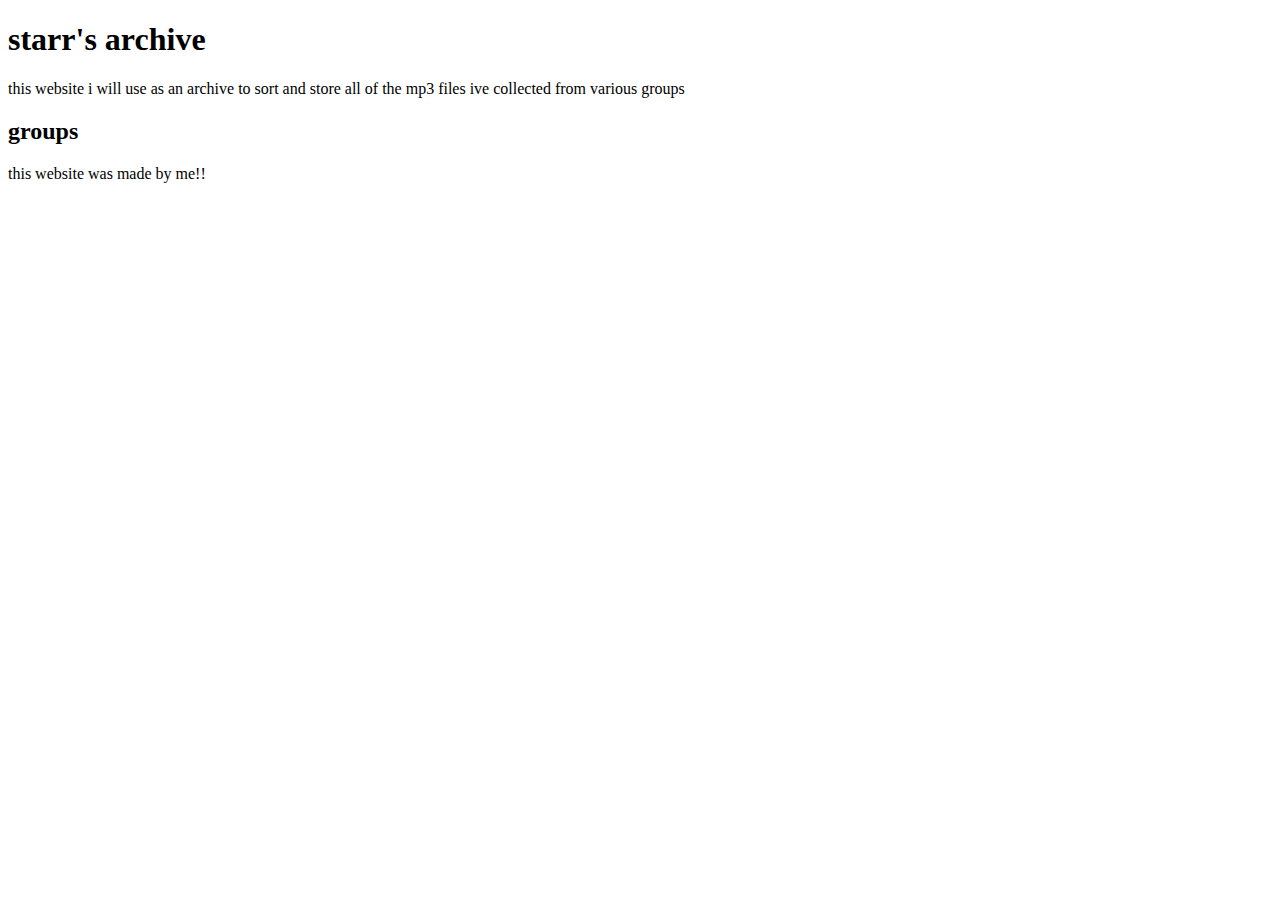
==== index.html @ 500b208c "rlly rlly me im a cherry on top" ====
<!DOCTYPE html>

<html>
    <head>
        <meta charset="utf-8">
        <meta http-equiv="X-UA-Compatible" content="IE=edge">
        <title>starr's archive</title>
        <meta name="description" content="">
        <meta name="viewport" content="width=device-width, initial-scale=1">
        <link rel="stylesheet" href="stylesheet.css">
    </head>
    <body>
        <h1>starr's archive</h1>
        <div class="row">
        
            <div class="normal">
                <p class="a">this website i will use as an archive to sort and store all of the mp3 files ive collected from various groups</p>
            </div>
    
            <div class="normal">
                <h2>groups</h2>
            
            </div>
  
        
            <footer class="a">this website was made by me!!</footer>

        </div>
    </body>
</html>
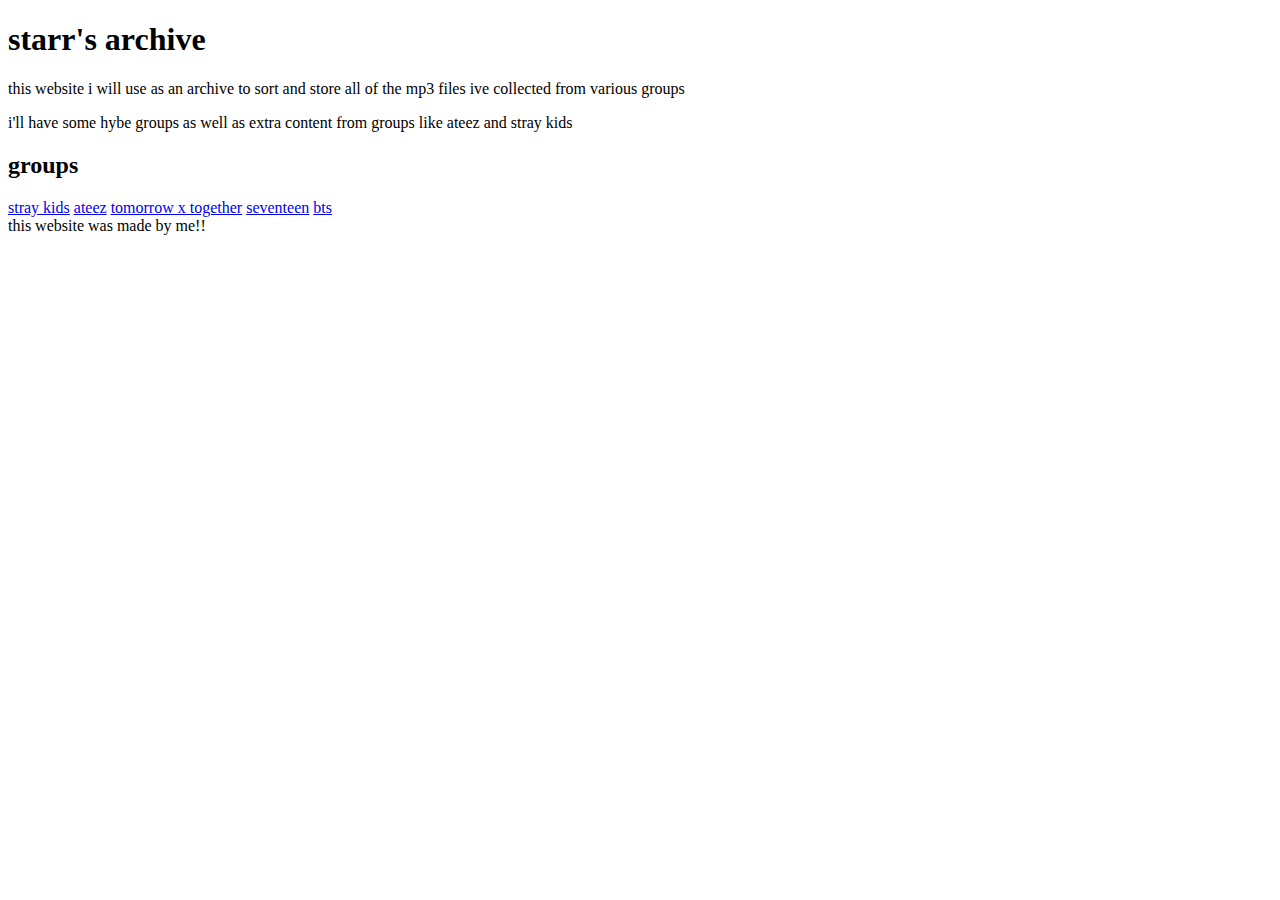
==== commit ed7fa950: "hana dul set net" ====
--- a/index.html
+++ b/index.html
@@ -14,11 +14,18 @@
         <div class="row">
         
             <div class="normal">
-                <p class="a">this website i will use as an archive to sort and store all of the mp3 files ive collected from various groups</p>
+                <p>this website i will use as an archive to sort and store all of the mp3 files ive collected from various groups</p>
+                <p>i'll have some hybe groups as well as extra content from groups like ateez and stray kids</p>
+
             </div>
     
             <div class="normal">
                 <h2>groups</h2>
+                <a href="skz.html">stray kids</a>
+                <a href="atz.html">ateez</a>
+                <a href="txt.html">tomorrow x together</a>
+                <a href="svt.html">seventeen</a>
+                <a href="bts.html">bts</a>
             
             </div>
   
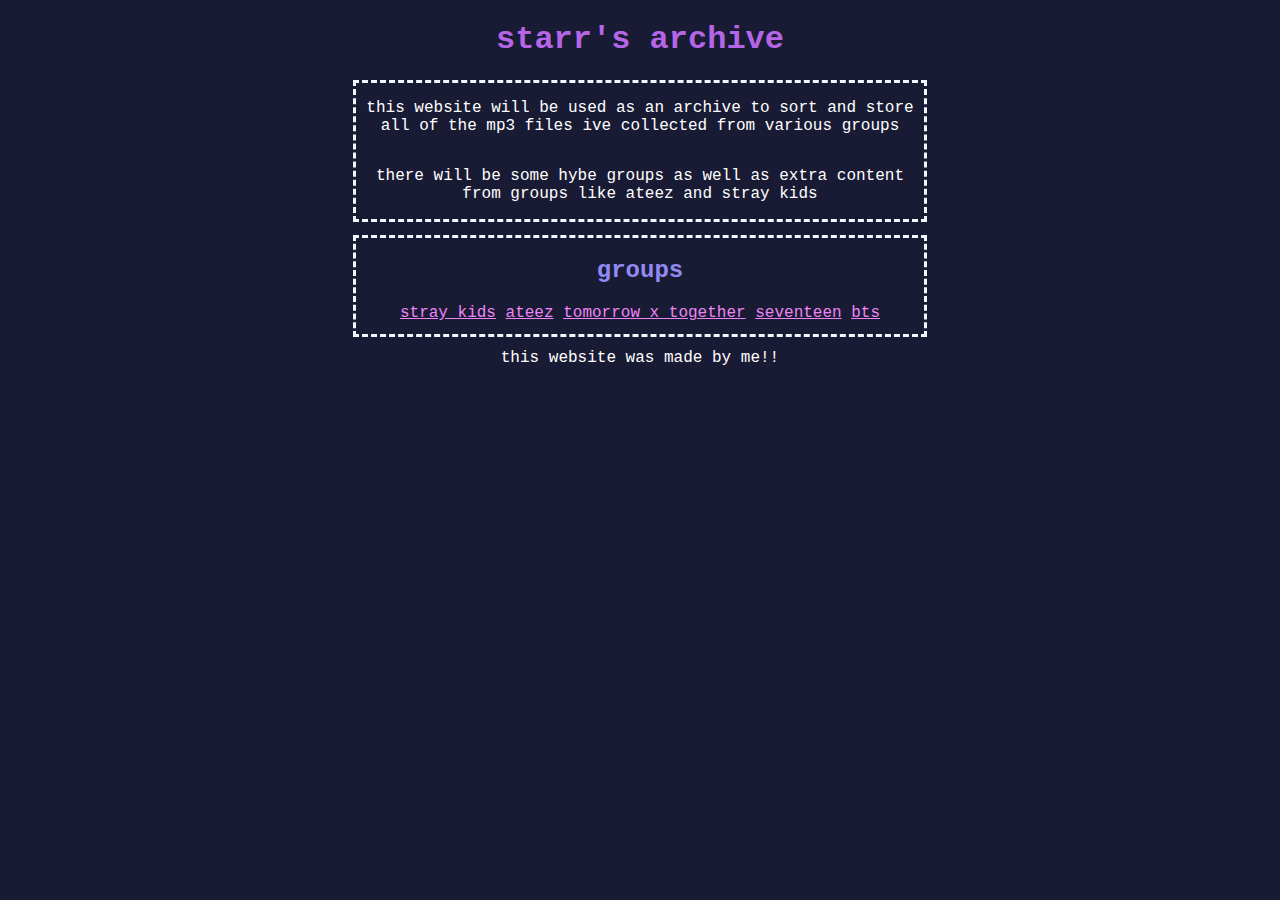
==== commit 835faa87: "feeling edgy watch me take it all" ====
--- a/index.html
+++ b/index.html
@@ -14,8 +14,8 @@
         <div class="row">
         
             <div class="normal">
-                <p>this website i will use as an archive to sort and store all of the mp3 files ive collected from various groups</p>
-                <p>i'll have some hybe groups as well as extra content from groups like ateez and stray kids</p>
+                <p>this website will be used as an archive to sort and store all of the mp3 files ive collected from various groups</p>
+                <p>there will be some hybe groups as well as extra content from groups like ateez and stray kids</p>
 
             </div>
     
--- a/stylesheet.css
+++ b/stylesheet.css
@@ -0,0 +1,70 @@
+body {
+    background-color: #191b34;
+    font-family: 'Courier New', Courier, monospace;
+  }
+
+  h1 {
+    color: #b566e7;
+    text-align: center;
+  }
+
+  h2 {
+    color: #918af3;
+    text-align: center;
+  }
+
+  p {
+    color: #ffffff;
+    display: inline-block;
+    text-align: center;
+  }
+
+  a {
+    color: #ec85f6;
+    display: inline-block;
+    align-items: center;
+    padding-bottom: 2%;
+  }
+
+  a:hover {
+    color:rgb(127, 81, 243);
+  }
+
+  .normal{
+    border-style: dashed;
+    border-color: aliceblue;
+    width: 45%;
+    margin: auto;
+    text-align: center;
+    margin-bottom: 1%
+ }
+
+ .collapsible {
+    background-color: #4b025b;
+    color: #64027c;
+    cursor: pointer;
+    padding: 1%;
+    width: 100%;
+    border: none;
+    text-align: center;
+    outline: none;
+    font-size: 60%;
+  }
+  
+  /* Add a background color to the button if it is clicked on (add the .active class with JS), and when you move the mouse over it (hover) */
+  .active, .collapsible:hover {
+    background-color: #5b53f3;
+  }
+  
+  /* Style the collapsible content. Note: hidden by default */
+  .content {
+    padding: 0 1%;
+    display: none;
+    overflow: hidden;
+    background-color: #191b34;
+  }
+
+ footer {
+    text-align: center;
+    color: #ffffff;
+  }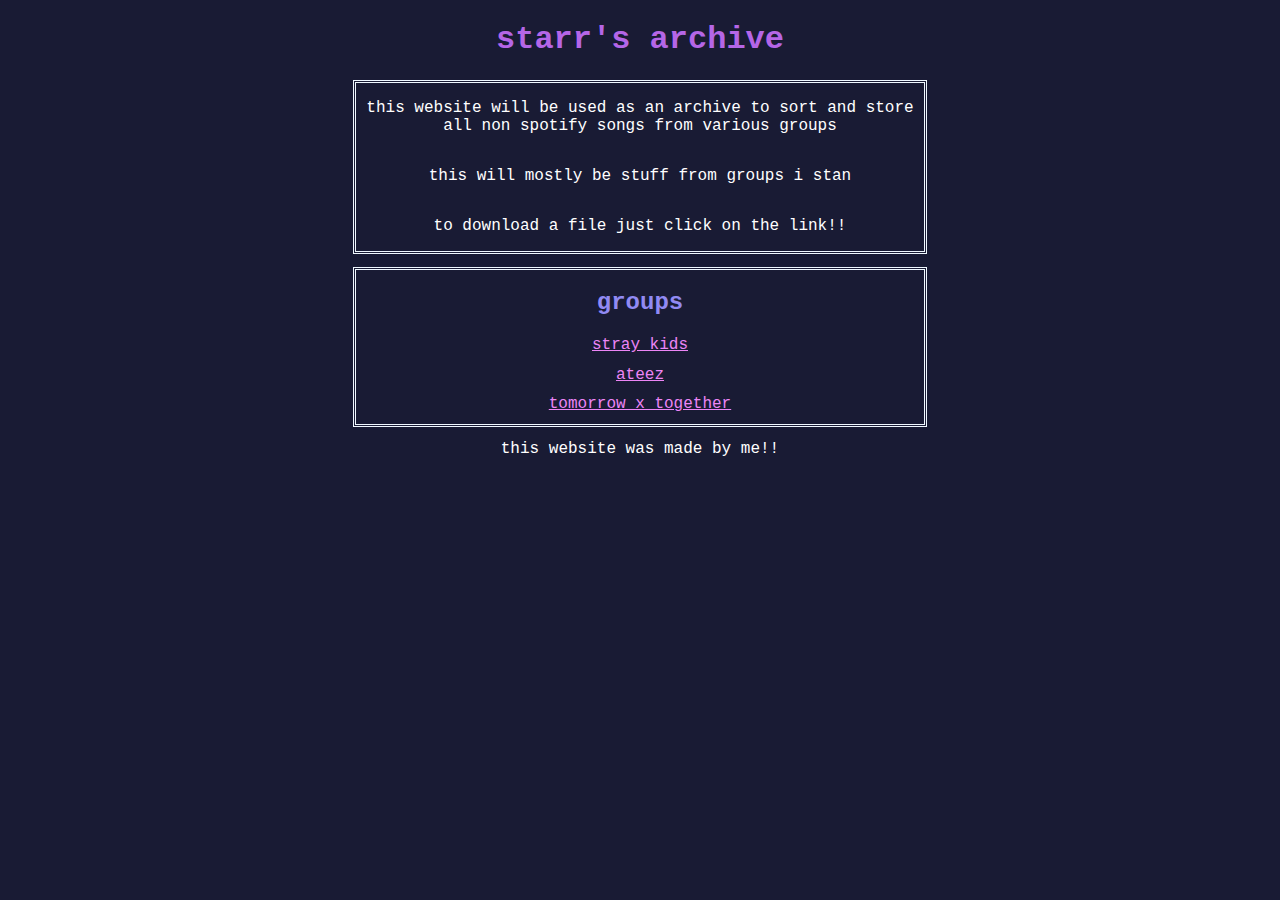
==== commit b429bb9e: "WE GO UP" ====
--- a/index.html
+++ b/index.html
@@ -11,12 +11,12 @@
     </head>
     <body>
         <h1>starr's archive</h1>
-        <div class="row">
+        <div>
         
             <div class="normal">
-                <p>this website will be used as an archive to sort and store all of the mp3 files ive collected from various groups</p>
-                <p>there will be some hybe groups as well as extra content from groups like ateez and stray kids</p>
-
+                <p>this website will be used as an archive to sort and store all non spotify songs from various groups</p>
+                <p>this will mostly be stuff from groups i stan</p>
+                <p>to download a file just click on the link!!</p>
             </div>
     
             <div class="normal">
@@ -24,8 +24,6 @@
                 <a href="skz.html">stray kids</a>
                 <a href="atz.html">ateez</a>
                 <a href="txt.html">tomorrow x together</a>
-                <a href="svt.html">seventeen</a>
-                <a href="bts.html">bts</a>
             
             </div>
   
--- a/stylesheet.css
+++ b/stylesheet.css
@@ -21,17 +21,24 @@
 
   a {
     color: #ec85f6;
-    display: inline-block;
+    display: block;
     align-items: center;
     padding-bottom: 2%;
+    text-align: center;
   }
 
   a:hover {
     color:rgb(127, 81, 243);
   }
 
+  ul {
+    list-style-type: none;
+    margin: 0;
+    padding: 0;
+  }
+
   .normal{
-    border-style: dashed;
+    border-style:double;
     border-color: aliceblue;
     width: 45%;
     margin: auto;
@@ -41,22 +48,22 @@
 
  .collapsible {
     background-color: #4b025b;
-    color: #64027c;
+    color: #ffffff;
     cursor: pointer;
     padding: 1%;
-    width: 100%;
+    padding-bottom: 2%;
+    width: 50%;
     border: none;
     text-align: center;
     outline: none;
-    font-size: 60%;
+    font-size: 90%;
+    font-family: 'Courier New', Courier, monospace;
   }
   
-  /* Add a background color to the button if it is clicked on (add the .active class with JS), and when you move the mouse over it (hover) */
   .active, .collapsible:hover {
     background-color: #5b53f3;
   }
   
-  /* Style the collapsible content. Note: hidden by default */
   .content {
     padding: 0 1%;
     display: none;
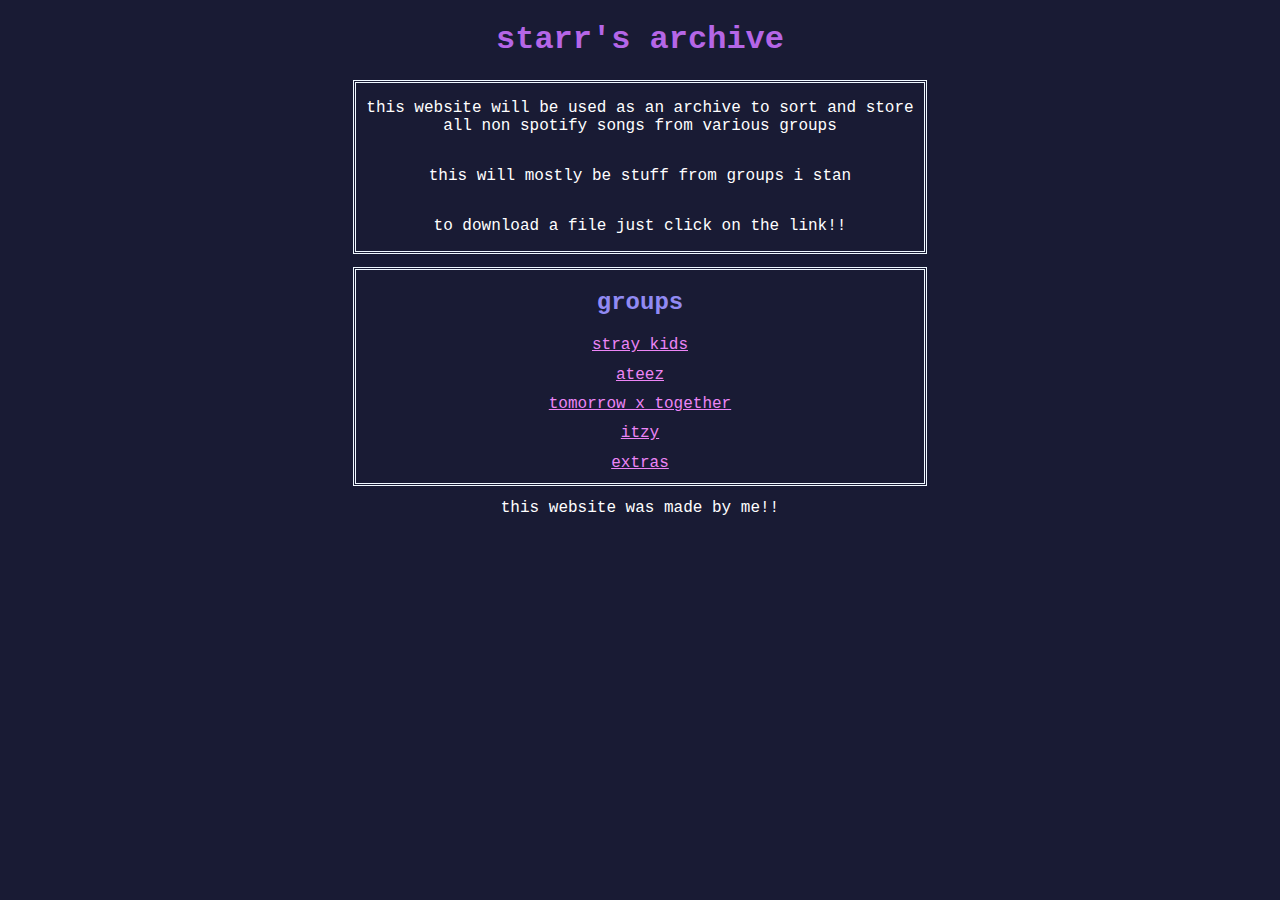
==== commit ac25428e: "i think i fell in love again WHAT" ====
--- a/index.html
+++ b/index.html
@@ -24,6 +24,8 @@
                 <a href="skz.html">stray kids</a>
                 <a href="atz.html">ateez</a>
                 <a href="txt.html">tomorrow x together</a>
+                <a href="itzy.html">itzy</a>
+                <a href="extras.html">extras</a>
             
             </div>
   
